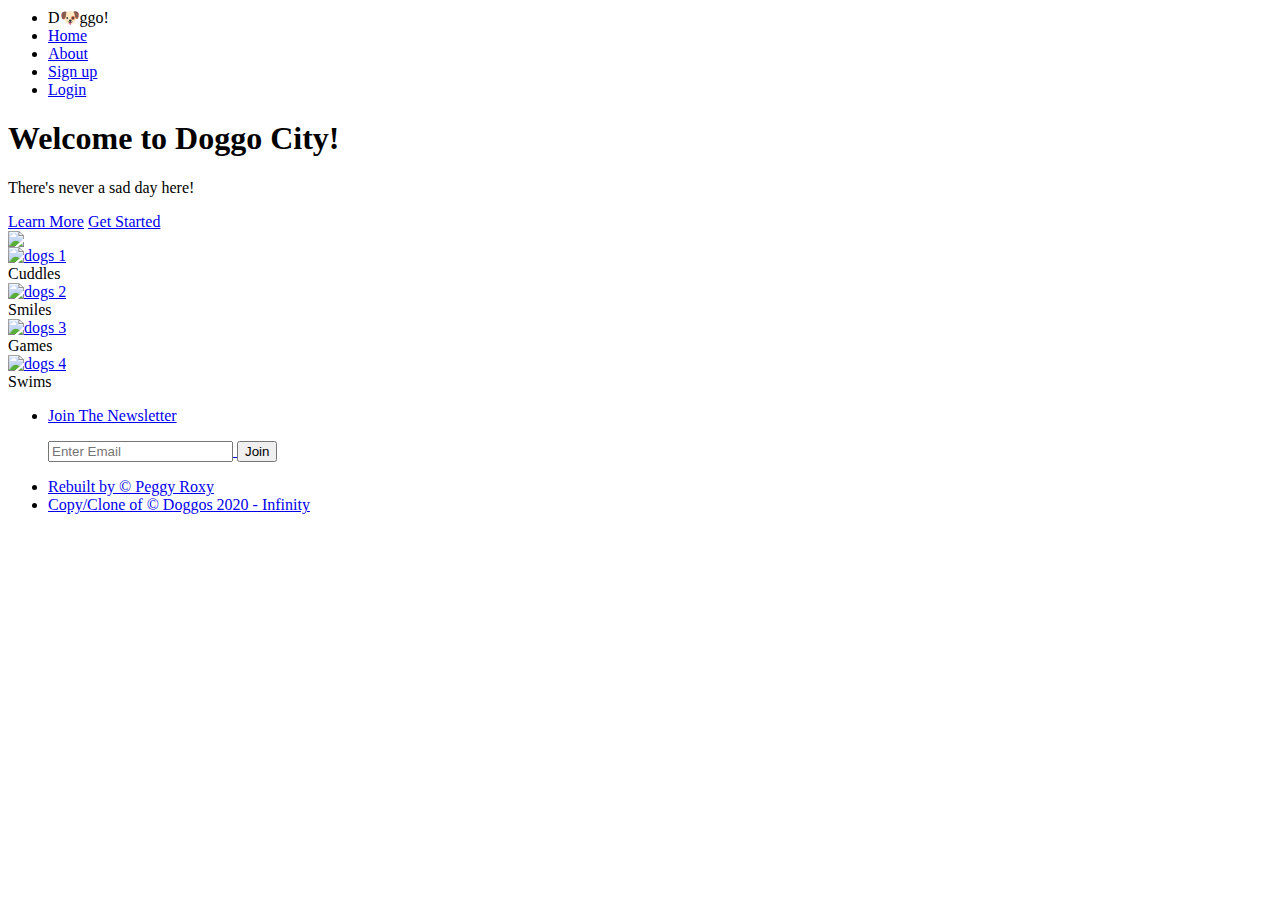
==== grid/g.html @ 9dc852f1 "." ====
<html lang="en">

<head>
    <meta charset="UTF-8">
    <meta http-equiv="X-UA-Compatible" content="IE=edge">
    <meta name="viewport" content="width=device-width, initial-scale=1.0">
    <title>Peggys' FC Ass 1</title>
    <link rel="stylesheet" href="/Grid/gstyle.css">
    <link rel="stylesheet" href="https://cdnjs.cloudflare.com/ajax/libs/font-awesome/5.15.2/css/all.min.css" />
    <link rel="preconnect" href="https://fonts.googleapis.com">
    <link rel="preconnect" href="https://fonts.gstatic.com" crossorigin>
    <link href="https://fonts.googleapis.com/css2?family=Poppins:wght@100;200;400;600&display=swap" rel="stylesheet">
    </head>

<body>
    <div class="nav">
        <ul>
            <li>
                <a class="logo" id="sbn" onclick="aFunction()">D&#128054;ggo!</a>
            </li>
            <li>
                <a href="#home" id="sbn" onclick="aFunction()">Home</a>
            </li>
            <li>
                <a href="#about" id="sbn" onclick="aFunction()">About</a>
            </li>
            <li class="right cta" id="sbn" onclick="aFunction()">
                <a href="#about">Sign up</a>
            </li>
            <li class="right" id="sbn" onclick="aFunction()">
                <a href="#about">Login</a>
            </li>
        </ul>
    </div>
    <!-- Main Section - Hero -->
    <div class="row">
        <div class="column">
            <h1 class="lead">Welcome to Doggo City!</h1>
            <p class="sub">There's never a sad day here!</p>
            <div class="cta">
                <a class="btn" id="btn" href="#" onclick="aFunction()">Learn More</a>
                <a class="text-link" href="#" id="sbn" onclick="aFunction()">Get Started</a>
            </div>
        </div>
        <div class="column-right">
            <img class="lead-img" src="https://i.postimg.cc/c4DwRN77/doggo.png">
        </div>
    </div>
    <!--  End Main Section - hero  -->
    <!--  Main Section - Gallery  -->
    <div class="dog-gallery">
        <div class="gallery1">
            <a target="_blank" href="img_5terre.jpg">
                <img src="https://images.unsplash.com/photo-1548199973-03cce0bbc87b?ixid=MnwxMjA3fDB8MHxzZWFyY2h8NHx8ZG9nc3xlbnwwfHwwfHw%3D&ixlib=rb-1.2.1&auto=format&fit=crop&w=500&q=60"
                    alt="dogs 1" style="margin: bottom 4px;">
            </a>
            <div class="desc">Cuddles</div>
        </div>
        <div class="gallery2">
            <a target="_blank" href="img_forest.jpg">
                <img src="https://images.unsplash.com/photo-1518717758536-85ae29035b6d?ixid=MnwxMjA3fDB8MHxzZWFyY2h8M3x8ZG9nc3xlbnwwfHwwfHw%3D&ixlib=rb-1.2.1&auto=format&fit=crop&w=500&q=60"
                    alt="dogs 2">
            </a>
            <div class="desc">Smiles</div>
        </div>
        <div class="gallery1">
            <a target="_blank" href="img_lights.jpg">
                <img src="https://images.unsplash.com/photo-1551717743-49959800b1f6?ixid=MnwxMjA3fDB8MHxzZWFyY2h8MjB8fGRvZ3N8ZW58MHx8MHx8&ixlib=rb-1.2.1&auto=format&fit=crop&w=500&q=60"
                    alt="dogs 3">
            </a>
            <div class="desc">Games</div>
        </div>
        <div class="gallery2">
            <a target="_blank" href="img_mountains.jpg">
                <img src="https://images.unsplash.com/photo-1615266895858-c243b139d5b9?ixid=MnwxMjA3fDB8MHxzZWFyY2h8NDR8fGRvZ3N8ZW58MHwwfDB8fA%3D%3D&ixlib=rb-1.2.1&auto=format&fit=crop&w=500&q=60"
                    alt="dogs 4">
            </a>
            <div class="desc">Swims</div>
        </div>
    </div>
    <!-- End Main Section - Gallery -->

    <footer>
        <div class="nav2">
            <!-- add css clone of class nav -->
            <ul>
                <li>
                    <a href="#home">
                        <div>
                            <label for="join-now" id="blow">
                                <p id="label-mail" class="starter" onclick="aFunction()">Join The Newsletter</p>
                                <form class="form" action="/">
                                    <div class="form-input">
                                    <input class="email-input" type="email" placeholder="Enter Email" required>
                                    <input class="form-submit" type="button" value="Join" id="sbn" onclick="aFunction()">
                                </div>
                            </form>
                            </label>
                        </div>
                <li class="right2">
                    <a href="https://www.linkedin.com/in/peggy-roxy-94931a85"> Rebuilt by © Peggy Roxy</a>
                </li>
                <li class="right2" onclick="aFunction()" id="sbn">
                    <a href="#">Copy/Clone of © Doggos 2020 - Infinity</a>
                </li>
            </ul>
        </div>
    </footer>
    <script src="/Grid/app.js"></script>
</body>

</html>
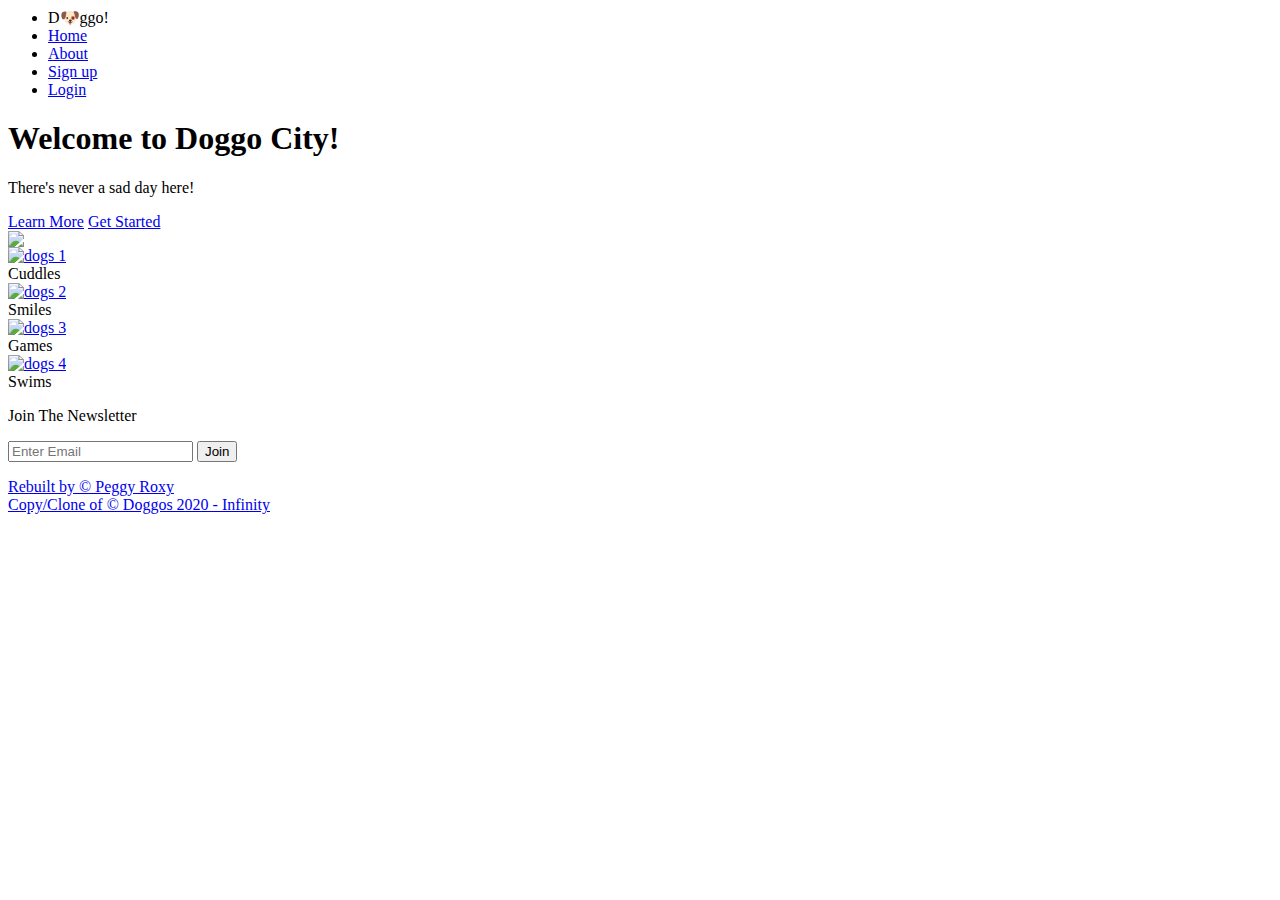
==== commit e9ec0ef4: "layout completed" ====
--- a/grid/g.html
+++ b/grid/g.html
@@ -1,112 +1,140 @@
 <html lang="en">
+	<head>
+		<meta charset="UTF-8" />
+		<meta http-equiv="X-UA-Compatible" content="IE=edge" />
+		<meta name="viewport" content="width=device-width, initial-scale=1.0" />
+		<title>Peggys' FC Ass 1</title>
+		<link rel="stylesheet" href="/Grid/gstyle.css" />
+		<link
+			rel="stylesheet"
+			href="https://cdnjs.cloudflare.com/ajax/libs/font-awesome/5.15.2/css/all.min.css"
+		/>
+		<link rel="preconnect" href="https://fonts.googleapis.com" />
+		<link rel="preconnect" href="https://fonts.gstatic.com" crossorigin />
+		<link
+			href="https://fonts.googleapis.com/css2?family=Poppins:wght@100;200;400;600&display=swap"
+			rel="stylesheet"
+		/>
+	</head>
 
-<head>
-    <meta charset="UTF-8">
-    <meta http-equiv="X-UA-Compatible" content="IE=edge">
-    <meta name="viewport" content="width=device-width, initial-scale=1.0">
-    <title>Peggys' FC Ass 1</title>
-    <link rel="stylesheet" href="/Grid/gstyle.css">
-    <link rel="stylesheet" href="https://cdnjs.cloudflare.com/ajax/libs/font-awesome/5.15.2/css/all.min.css" />
-    <link rel="preconnect" href="https://fonts.googleapis.com">
-    <link rel="preconnect" href="https://fonts.gstatic.com" crossorigin>
-    <link href="https://fonts.googleapis.com/css2?family=Poppins:wght@100;200;400;600&display=swap" rel="stylesheet">
-    </head>
+	<body>
+		<nav class="nav">
+			<ul class="nav-list">
+				<div class="flex-child">
+					<li>
+						<a class="logo" id="sbn" onclick="aFunction()">D&#128054;ggo!</a>
+					</li>
+					<li>
+						<a href="#home" id="sbn" onclick="aFunction()">Home</a>
+					</li>
+					<li>
+						<a href="#about" id="sbn" onclick="aFunction()">About</a>
+					</li>
+				</div>
+				<div class="flex-child btns">
+					<li class="right cta" id="sbn" onclick="aFunction()">
+						<a href="#about">Sign up</a>
+					</li>
+					<li class="right" id="sbn" onclick="aFunction()">
+						<a href="#about">Login</a>
+					</li>
+				</div>
+			</ul>
+		</nav>
 
-<body>
-    <div class="nav">
-        <ul>
-            <li>
-                <a class="logo" id="sbn" onclick="aFunction()">D&#128054;ggo!</a>
-            </li>
-            <li>
-                <a href="#home" id="sbn" onclick="aFunction()">Home</a>
-            </li>
-            <li>
-                <a href="#about" id="sbn" onclick="aFunction()">About</a>
-            </li>
-            <li class="right cta" id="sbn" onclick="aFunction()">
-                <a href="#about">Sign up</a>
-            </li>
-            <li class="right" id="sbn" onclick="aFunction()">
-                <a href="#about">Login</a>
-            </li>
-        </ul>
-    </div>
-    <!-- Main Section - Hero -->
-    <div class="row">
-        <div class="column">
-            <h1 class="lead">Welcome to Doggo City!</h1>
-            <p class="sub">There's never a sad day here!</p>
-            <div class="cta">
-                <a class="btn" id="btn" href="#" onclick="aFunction()">Learn More</a>
-                <a class="text-link" href="#" id="sbn" onclick="aFunction()">Get Started</a>
-            </div>
-        </div>
-        <div class="column-right">
-            <img class="lead-img" src="https://i.postimg.cc/c4DwRN77/doggo.png">
-        </div>
-    </div>
-    <!--  End Main Section - hero  -->
-    <!--  Main Section - Gallery  -->
-    <div class="dog-gallery">
-        <div class="gallery1">
-            <a target="_blank" href="img_5terre.jpg">
-                <img src="https://images.unsplash.com/photo-1548199973-03cce0bbc87b?ixid=MnwxMjA3fDB8MHxzZWFyY2h8NHx8ZG9nc3xlbnwwfHwwfHw%3D&ixlib=rb-1.2.1&auto=format&fit=crop&w=500&q=60"
-                    alt="dogs 1" style="margin: bottom 4px;">
-            </a>
-            <div class="desc">Cuddles</div>
-        </div>
-        <div class="gallery2">
-            <a target="_blank" href="img_forest.jpg">
-                <img src="https://images.unsplash.com/photo-1518717758536-85ae29035b6d?ixid=MnwxMjA3fDB8MHxzZWFyY2h8M3x8ZG9nc3xlbnwwfHwwfHw%3D&ixlib=rb-1.2.1&auto=format&fit=crop&w=500&q=60"
-                    alt="dogs 2">
-            </a>
-            <div class="desc">Smiles</div>
-        </div>
-        <div class="gallery1">
-            <a target="_blank" href="img_lights.jpg">
-                <img src="https://images.unsplash.com/photo-1551717743-49959800b1f6?ixid=MnwxMjA3fDB8MHxzZWFyY2h8MjB8fGRvZ3N8ZW58MHx8MHx8&ixlib=rb-1.2.1&auto=format&fit=crop&w=500&q=60"
-                    alt="dogs 3">
-            </a>
-            <div class="desc">Games</div>
-        </div>
-        <div class="gallery2">
-            <a target="_blank" href="img_mountains.jpg">
-                <img src="https://images.unsplash.com/photo-1615266895858-c243b139d5b9?ixid=MnwxMjA3fDB8MHxzZWFyY2h8NDR8fGRvZ3N8ZW58MHwwfDB8fA%3D%3D&ixlib=rb-1.2.1&auto=format&fit=crop&w=500&q=60"
-                    alt="dogs 4">
-            </a>
-            <div class="desc">Swims</div>
-        </div>
-    </div>
-    <!-- End Main Section - Gallery -->
+		<!-- Main Section - Hero -->
+		<div class="row">
+			<div class="column">
+				<h1 class="lead">Welcome to Doggo City!</h1>
+				<p class="sub">There's never a sad day here!</p>
+				<div class="cta">
+					<a class="btn" id="btn" href="#" onclick="aFunction()">Learn More</a>
+					<a class="text-link" href="#" id="sbn" onclick="aFunction()"
+						>Get Started</a
+					>
+				</div>
+			</div>
+			<div class="column-right">
+				<img class="lead-img" src="https://i.postimg.cc/c4DwRN77/doggo.png" />
+			</div>
+		</div>
+		<!--  End Main Section - hero  -->
 
-    <footer>
-        <div class="nav2">
-            <!-- add css clone of class nav -->
-            <ul>
-                <li>
-                    <a href="#home">
-                        <div>
-                            <label for="join-now" id="blow">
-                                <p id="label-mail" class="starter" onclick="aFunction()">Join The Newsletter</p>
-                                <form class="form" action="/">
-                                    <div class="form-input">
-                                    <input class="email-input" type="email" placeholder="Enter Email" required>
-                                    <input class="form-submit" type="button" value="Join" id="sbn" onclick="aFunction()">
-                                </div>
-                            </form>
-                            </label>
-                        </div>
-                <li class="right2">
-                    <a href="https://www.linkedin.com/in/peggy-roxy-94931a85"> Rebuilt by © Peggy Roxy</a>
-                </li>
-                <li class="right2" onclick="aFunction()" id="sbn">
-                    <a href="#">Copy/Clone of © Doggos 2020 - Infinity</a>
-                </li>
-            </ul>
-        </div>
-    </footer>
-    <script src="/Grid/app.js"></script>
-</body>
+		<!--  Main Section - Gallery  -->
+		<div class="dog-gallery">
+			<div class="gallery1">
+				<a target="_blank" href="img_5terre.jpg">
+					<img
+						src="https://images.unsplash.com/photo-1548199973-03cce0bbc87b?ixid=MnwxMjA3fDB8MHxzZWFyY2h8NHx8ZG9nc3xlbnwwfHwwfHw%3D&ixlib=rb-1.2.1&auto=format&fit=crop&w=500&q=60"
+						alt="dogs 1"
+						style="margin: bottom 4px"
+					/>
+				</a>
+				<div class="desc">Cuddles</div>
+			</div>
+			<div class="gallery2">
+				<a target="_blank" href="img_forest.jpg">
+					<img
+						src="https://images.unsplash.com/photo-1518717758536-85ae29035b6d?ixid=MnwxMjA3fDB8MHxzZWFyY2h8M3x8ZG9nc3xlbnwwfHwwfHw%3D&ixlib=rb-1.2.1&auto=format&fit=crop&w=500&q=60"
+						alt="dogs 2"
+					/>
+				</a>
+				<div class="desc">Smiles</div>
+			</div>
+			<div class="gallery1">
+				<a target="_blank" href="img_lights.jpg">
+					<img
+						src="https://images.unsplash.com/photo-1551717743-49959800b1f6?ixid=MnwxMjA3fDB8MHxzZWFyY2h8MjB8fGRvZ3N8ZW58MHx8MHx8&ixlib=rb-1.2.1&auto=format&fit=crop&w=500&q=60"
+						alt="dogs 3"
+					/>
+				</a>
+				<div class="desc">Games</div>
+			</div>
+			<div class="gallery2">
+				<a target="_blank" href="img_mountains.jpg">
+					<img
+						src="https://images.unsplash.com/photo-1615266895858-c243b139d5b9?ixid=MnwxMjA3fDB8MHxzZWFyY2h8NDR8fGRvZ3N8ZW58MHwwfDB8fA%3D%3D&ixlib=rb-1.2.1&auto=format&fit=crop&w=500&q=60"
+						alt="dogs 4"
+					/>
+				</a>
+				<div class="desc">Swims</div>
+			</div>
+		</div>
+		<!-- End Main Section - Gallery -->
 
+		<footer class="footer-main">
+			<div class="news">
+				<p id="label-mail" class="starter" onclick="aFunction()">
+					Join The Newsletter
+				</p>
+				<form class="form" action="/">
+					<div class="form-input">
+						<input
+							class="email-input"
+							type="email"
+							placeholder="Enter Email"
+							required
+						/>
+						<input
+							class="form-submit"
+							type="button"
+							value="Join"
+							id="sbn"
+							onclick="aFunction()"
+						/>
+					</div>
+				</form>
+			</div>
+			<div class="copyright">
+				<a href="https://www.linkedin.com/in/peggy-roxy-94931a85">
+					Rebuilt by © Peggy Roxy</a
+				>
+
+				<div class="right2" onclick="aFunction()" id="sbn">
+					<a href="#">Copy/Clone of © Doggos 2020 - Infinity</a>
+				</div>
+			</div>
+		</footer>
+		<script src="/Grid/app.js"></script>
+	</body>
 </html>
